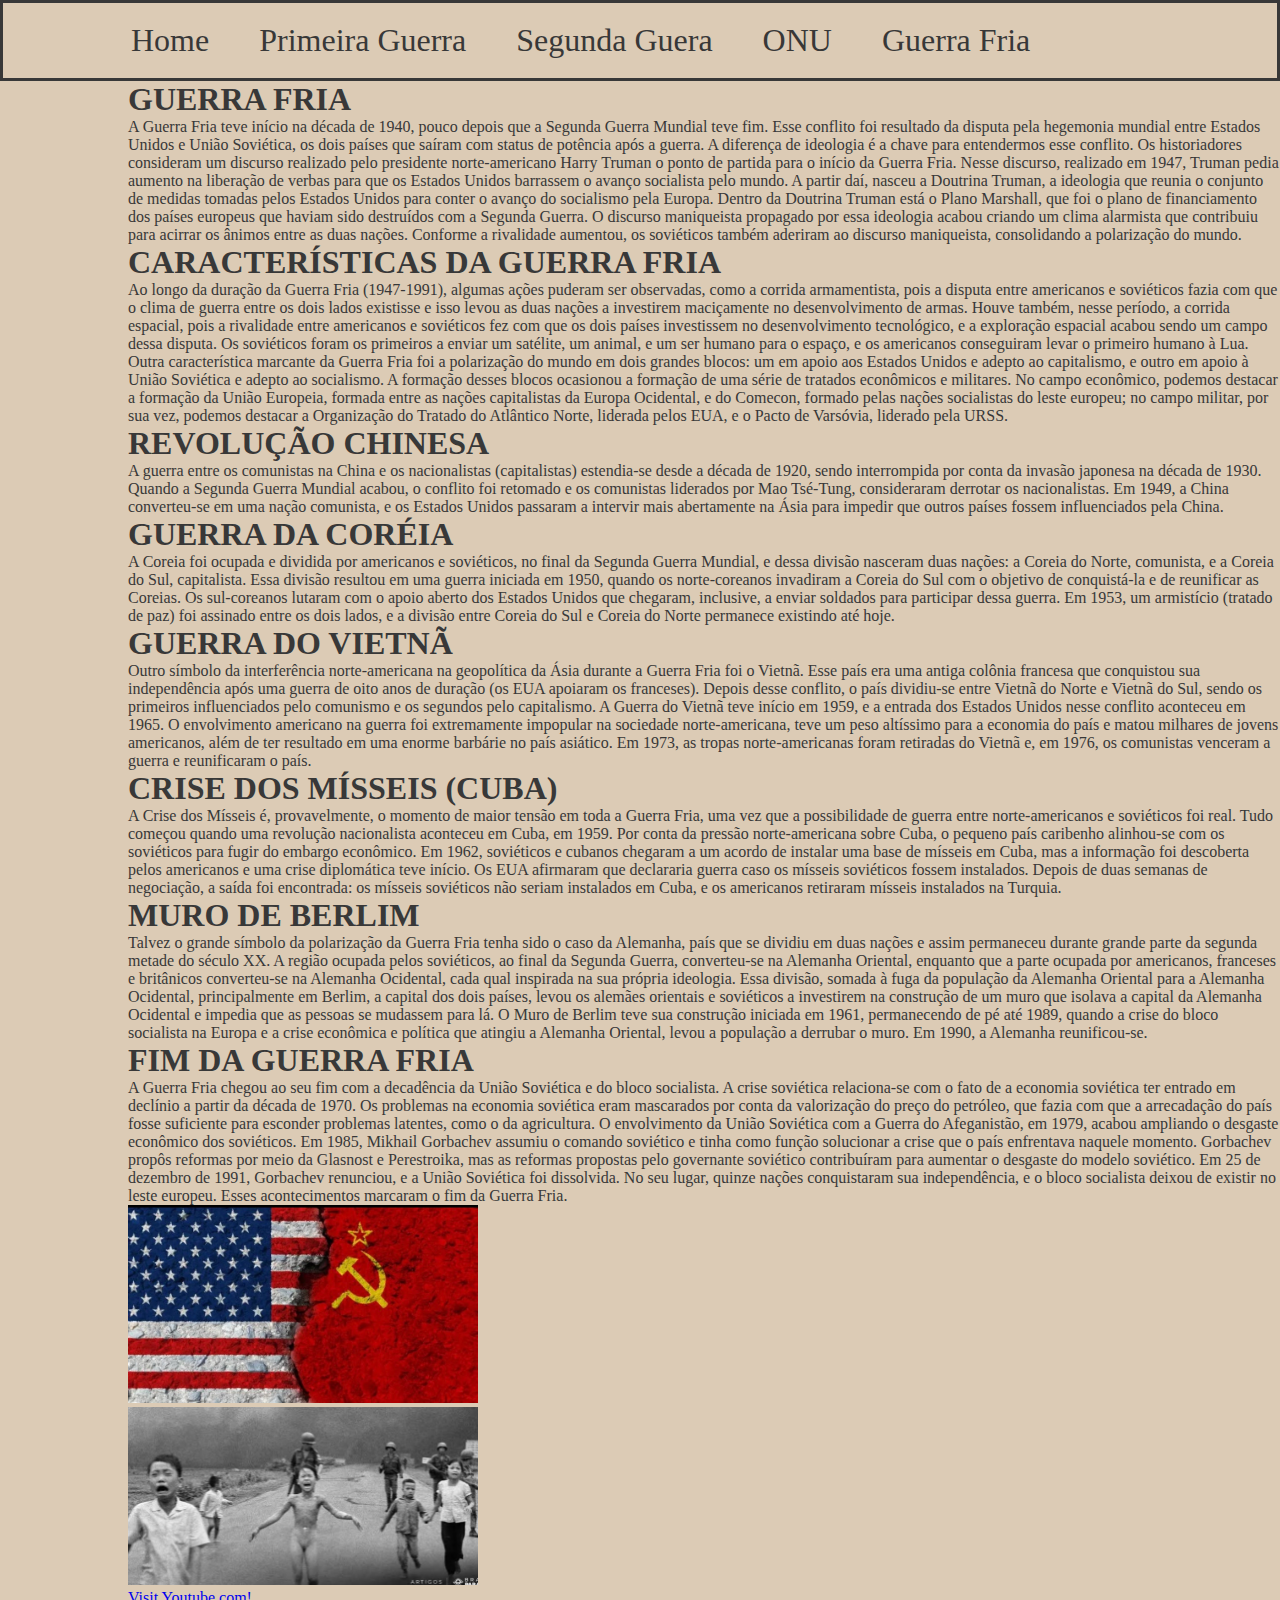
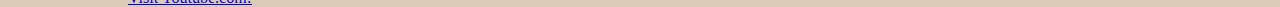
==== guerrafria.html @ 5b38fd81 "Add files via upload" ====
<!DOCTYPE html>
<html>

<head>
  <meta charset="utf-8">
  <meta name="viewport" content="width=device-width">
  <title>Projeto Web</title>
  <link href="css/style.css" rel="stylesheet" type="text/css" />
</head>

<body>
  <header class="cabecalho">
    <nav class="cabecalho__menu">
      <a class="cabecalho__menu__link" href="index.html"> Home </a>
      <a class="cabecalho__menu__link" href="primeiraguerra.html"> Primeira Guerra </a>
      <a class="cabecalho__menu__link" href="segundaguerra.html"> Segunda Guera </a>
      <a class="cabecalho__menu__link" href="onu.html"> ONU </a>
      <a class="cabecalho__menu__link" href="guerrafria.html"> Guerra Fria </a>
    </nav>
  </header>
  <main class="apresentacao">
    <section class="apresentacao_conteudo">
      <h1 class="apresentacao_conteudo_titulo"> GUERRA FRIA
      </h1>
      <p class="apresentacao_conteudo_texto"> A Guerra Fria teve início na década de 1940, pouco depois que a Segunda
        Guerra Mundial teve fim. Esse conflito foi resultado da disputa pela hegemonia mundial entre Estados Unidos e
        União Soviética, os dois países que saíram com status de potência após a guerra. A diferença de ideologia é a
        chave para entendermos esse conflito.
        Os historiadores consideram um discurso realizado pelo presidente norte-americano Harry Truman o ponto de
        partida para o início da Guerra Fria. Nesse discurso, realizado em 1947, Truman pedia aumento na liberação de
        verbas para que os Estados Unidos barrassem o avanço socialista pelo mundo. A partir daí, nasceu a Doutrina
        Truman, a ideologia que reunia o conjunto de medidas tomadas pelos Estados Unidos para conter o avanço do
        socialismo pela Europa. Dentro da Doutrina Truman está o Plano Marshall, que foi o plano de financiamento dos
        países europeus que haviam sido destruídos com a Segunda Guerra.
        O discurso maniqueista propagado por essa ideologia acabou criando um clima alarmista que contribuiu para
        acirrar os ânimos entre as duas nações. Conforme a rivalidade aumentou, os soviéticos também aderiram ao
        discurso maniqueista, consolidando a polarização do mundo.
      </p>
      <h1 class="apresentacao_conteudo_titulo">CARACTERÍSTICAS DA GUERRA FRIA
      </h1>
      <p class="apresentacao_conteudo_texto">Ao longo da duração da Guerra Fria (1947-1991), algumas ações puderam ser
        observadas, como a corrida armamentista, pois a disputa entre americanos e soviéticos fazia com que o clima de
        guerra entre os dois lados existisse e isso levou as duas nações a investirem maciçamente no desenvolvimento de
        armas.
        Houve também, nesse período, a corrida espacial, pois a rivalidade entre americanos e soviéticos fez com que os
        dois países investissem no desenvolvimento tecnológico, e a exploração espacial acabou sendo um campo dessa
        disputa. Os soviéticos foram os primeiros a enviar um satélite, um animal, e um ser humano para o espaço, e os
        americanos conseguiram levar o primeiro humano à Lua.
        Outra característica marcante da Guerra Fria foi a polarização do mundo em dois grandes blocos: um em apoio aos
        Estados Unidos e adepto ao capitalismo, e outro em apoio à União Soviética e adepto ao socialismo. A formação
        desses blocos ocasionou a formação de uma série de tratados econômicos e militares.
        No campo econômico, podemos destacar a formação da União Europeia, formada entre as nações capitalistas da
        Europa Ocidental, e do Comecon, formado pelas nações socialistas do leste europeu; no campo militar, por sua
        vez, podemos destacar a Organização do Tratado do Atlântico Norte, liderada pelos EUA, e o Pacto de Varsóvia,
        liderado pela URSS.
      </p>
      <h1 class="apresentacao_conteudo_titulo">REVOLUÇÃO CHINESA
      </h1>
      <p class="apresentacao_conteudo_texto">A guerra entre os comunistas na China e os nacionalistas (capitalistas)
        estendia-se desde a década de 1920, sendo interrompida por conta da invasão japonesa na década de 1930. Quando a
        Segunda Guerra Mundial acabou, o conflito foi retomado e os comunistas liderados por Mao Tsé-Tung, consideraram
        derrotar os nacionalistas. Em 1949, a China converteu-se em uma nação comunista, e os Estados Unidos passaram a
        intervir mais abertamente na Ásia para impedir que outros países fossem influenciados pela China.
        </h1>
      <h1 class="apresentacao_conteudo_titulo">GUERRA DA CORÉIA
      </h1>
      <p class="apresentacao_conteudo_texto">A Coreia foi ocupada e dividida por americanos e soviéticos, no final da
        Segunda Guerra Mundial, e dessa divisão nasceram duas nações: a Coreia do Norte, comunista, e a Coreia do Sul,
        capitalista. Essa divisão resultou em uma guerra iniciada em 1950, quando os norte-coreanos invadiram a Coreia
        do Sul com o objetivo de conquistá-la e de reunificar as Coreias.
        Os sul-coreanos lutaram com o apoio aberto dos Estados Unidos que chegaram, inclusive, a enviar soldados para
        participar dessa guerra. Em 1953, um armistício (tratado de paz) foi assinado entre os dois lados, e a divisão
        entre Coreia do Sul e Coreia do Norte permanece existindo até hoje.
        </h1>
      <h1 class="apresentacao_conteudo_titulo">GUERRA DO VIETNÃ
      </h1>
      <p class="apresentacao_conteudo_texto">Outro símbolo da interferência norte-americana na geopolítica da Ásia
        durante a Guerra Fria foi o Vietnã. Esse país era uma antiga colônia francesa que conquistou sua independência
        após uma guerra de oito anos de duração (os EUA apoiaram os franceses). Depois desse conflito, o país dividiu-se
        entre Vietnã do Norte e Vietnã do Sul, sendo os primeiros influenciados pelo comunismo e os segundos pelo
        capitalismo.
        A Guerra do Vietnã teve início em 1959, e a entrada dos Estados Unidos nesse conflito aconteceu em 1965. O
        envolvimento americano na guerra foi extremamente impopular na sociedade norte-americana, teve um peso altíssimo
        para a economia do país e matou milhares de jovens americanos, além de ter resultado em uma enorme barbárie no
        país asiático. Em 1973, as tropas norte-americanas foram retiradas do Vietnã e, em 1976, os comunistas venceram
        a guerra e reunificaram o país.
        </h1>
      <h1 class="apresentacao_conteudo_titulo">CRISE DOS MÍSSEIS (CUBA)
      </h1>
      <p class="apresentacao_conteudo_texto">A Crise dos Mísseis é, provavelmente, o momento de maior tensão em toda a
        Guerra Fria, uma vez que a possibilidade de guerra entre norte-americanos e soviéticos foi real. Tudo começou
        quando uma revolução nacionalista aconteceu em Cuba, em 1959. Por conta da pressão norte-americana sobre Cuba, o
        pequeno país caribenho alinhou-se com os soviéticos para fugir do embargo econômico.
        Em 1962, soviéticos e cubanos chegaram a um acordo de instalar uma base de mísseis em Cuba, mas a informação foi
        descoberta pelos americanos e uma crise diplomática teve início. Os EUA afirmaram que declararia guerra caso os
        mísseis soviéticos fossem instalados. Depois de duas semanas de negociação, a saída foi encontrada: os mísseis
        soviéticos não seriam instalados em Cuba, e os americanos retiraram mísseis instalados na Turquia.
        </h1>
      <h1 class="apresentacao_conteudo_titulo">MURO DE BERLIM
      </h1>
      <p class="apresentacao_conteudo_texto">Talvez o grande símbolo da polarização da Guerra Fria tenha sido o caso da
        Alemanha, país que se dividiu em duas nações e assim permaneceu durante grande parte da segunda metade do século
        XX. A região ocupada pelos soviéticos, ao final da Segunda Guerra, converteu-se na Alemanha Oriental, enquanto
        que a parte ocupada por americanos, franceses e britânicos converteu-se na Alemanha Ocidental, cada qual
        inspirada na sua própria ideologia.
        Essa divisão, somada à fuga da população da Alemanha Oriental para a Alemanha Ocidental, principalmente em
        Berlim, a capital dos dois países, levou os alemães orientais e soviéticos a investirem na construção de um muro
        que isolava a capital da Alemanha Ocidental e impedia que as pessoas se mudassem para lá.
        O Muro de Berlim teve sua construção iniciada em 1961, permanecendo de pé até 1989, quando a crise do bloco
        socialista na Europa e a crise econômica e política que atingiu a Alemanha Oriental, levou a população a
        derrubar o muro. Em 1990, a Alemanha reunificou-se.
        </h1>
      <h1 class="apresentacao_conteudo_titulo">FIM DA GUERRA FRIA
      </h1>
      <p class="apresentacao_conteudo_texto">A Guerra Fria chegou ao seu fim com a decadência da União Soviética e do
        bloco socialista. A crise soviética relaciona-se com o fato de a economia soviética ter entrado em declínio a
        partir da década de 1970.
        Os problemas na economia soviética eram mascarados por conta da valorização do preço do petróleo, que fazia com
        que a arrecadação do país fosse suficiente para esconder problemas latentes, como o da agricultura. O
        envolvimento da União Soviética com a Guerra do Afeganistão, em 1979, acabou ampliando o desgaste econômico dos
        soviéticos.
        Em 1985, Mikhail Gorbachev assumiu o comando soviético e tinha como função solucionar a crise que o país
        enfrentava naquele momento. Gorbachev propôs reformas por meio da Glasnost e Perestroika, mas as reformas
        propostas pelo governante soviético contribuíram para aumentar o desgaste do modelo soviético.
        Em 25 de dezembro de 1991, Gorbachev renunciou, e a União Soviética foi dissolvida. No seu lugar, quinze nações
        conquistaram sua independência, e o bloco socialista deixou de existir no leste europeu. Esses acontecimentos
        marcaram o fim da Guerra Fria.
      </p>
<img src="img/IMG_2889.jpeg" width="350px"><br>
      <img src="img/IMG_2893.jpeg" width="350px"><br>
      <a href="https://youtu.be/eQ08AS5ZHQQ">Visit Youtube.com!</a>
    </section>
    
</body>

</html>
---- css/style.css ----
html {
    height: 100%;
    width: 100%;
}

:root {
    --fonte-titulo: "Open Sans";
    --fonte-texto: "Open Sans", "sans-serif";
    --cor-titulo: white(80, 220, 20);
    --fundo-titulo: black(25, 90, 220);
}

* {
    margin: 0;
    padding: 0;
}

body {
    box-sizing: border-box;
    background-color: #dccbb5;
    color: #383838;
}

.cabecalho {
    padding: 1.5% 0% 1.5% 10%;
    background-image: linear-gradient(var(--fundo-titulo), #c7bb8f);
    border: solid;
    border-color: rgb(56, 56, 56);
}

.cabecalho__menu {
    display: flex;
    gap: 50px;
}

.cabecalho__menu__link {
    font-family: var(--fonte-titulo);
    font-size: 2.0rem;
    font-weight: 500;
    color: var(--cor-titulo);
    text-decoration: none;
}

.apresentacao {
    padding: 0% 0% 0% 10%;
    display: flex;
    align-items: center;
    gap: 50px;
}

.apresentacao__conteudo {
    width: 50%;
    display: flex;
    flex-direction: column;
    gap: 40px;
}

.apresentacao__conteudo__titulo {
    padding: 2% 0% 0% 10%;
    font-size: 2.50rem;
    text-align: center;
    font-family: var(--fonte-titulo);
    color: var(--cor-titulo);
    font-weight: 500;
}

.apresentacao__conteudo__texto {
    font-size: 1.5rem;
    font-family: var(--fonte-texto);

    text-align: justify;
}

.apresentacao__imagem {
    padding: 5% 0% 0% 0%;
    width: 40%;
}

.rodape {
    margin-top: 2%;
    padding-top: 1%;
    padding-bottom: 1%;
    font-size: 1.5rem;
    font-weight: 300;
    font-family: var(--fonte-titulo);
    color: var(--cor-titulo);
    background-image: linear-gradient(white, var(--fundo-titulo));
    text-align: center;
}

@media (max-width:1200px) {
    .cabecalho {
        padding: 1%;
    }

    .cabecalho__menu {
        justify-content: center;
    }

    .cabecalho__menu__link {
        font-family: var(--fonte-titulo);
        font-size: 1.6rem;
        font-weight: 400;
    }

    .apresentacao {
        flex-direction: column-reverse;
        padding: 5%;
    }

    .apresentacao__conteudo__titulo {
        padding: 0% 0% 0% 0%;
        font-size: 1.8rem;
    }

    .apresentacao__conteudo {
        width: auto;
    }

    .apresentacao__conteudo__texto {
        font-size: 1.2rem;
    }

    .apresentacao__imagem {
        padding: 1% 0% 0% 0%;
        width: 50%;
    }

    .rodape {
        font-size: 1.2rem;
        font-weight: 200;
    }
}
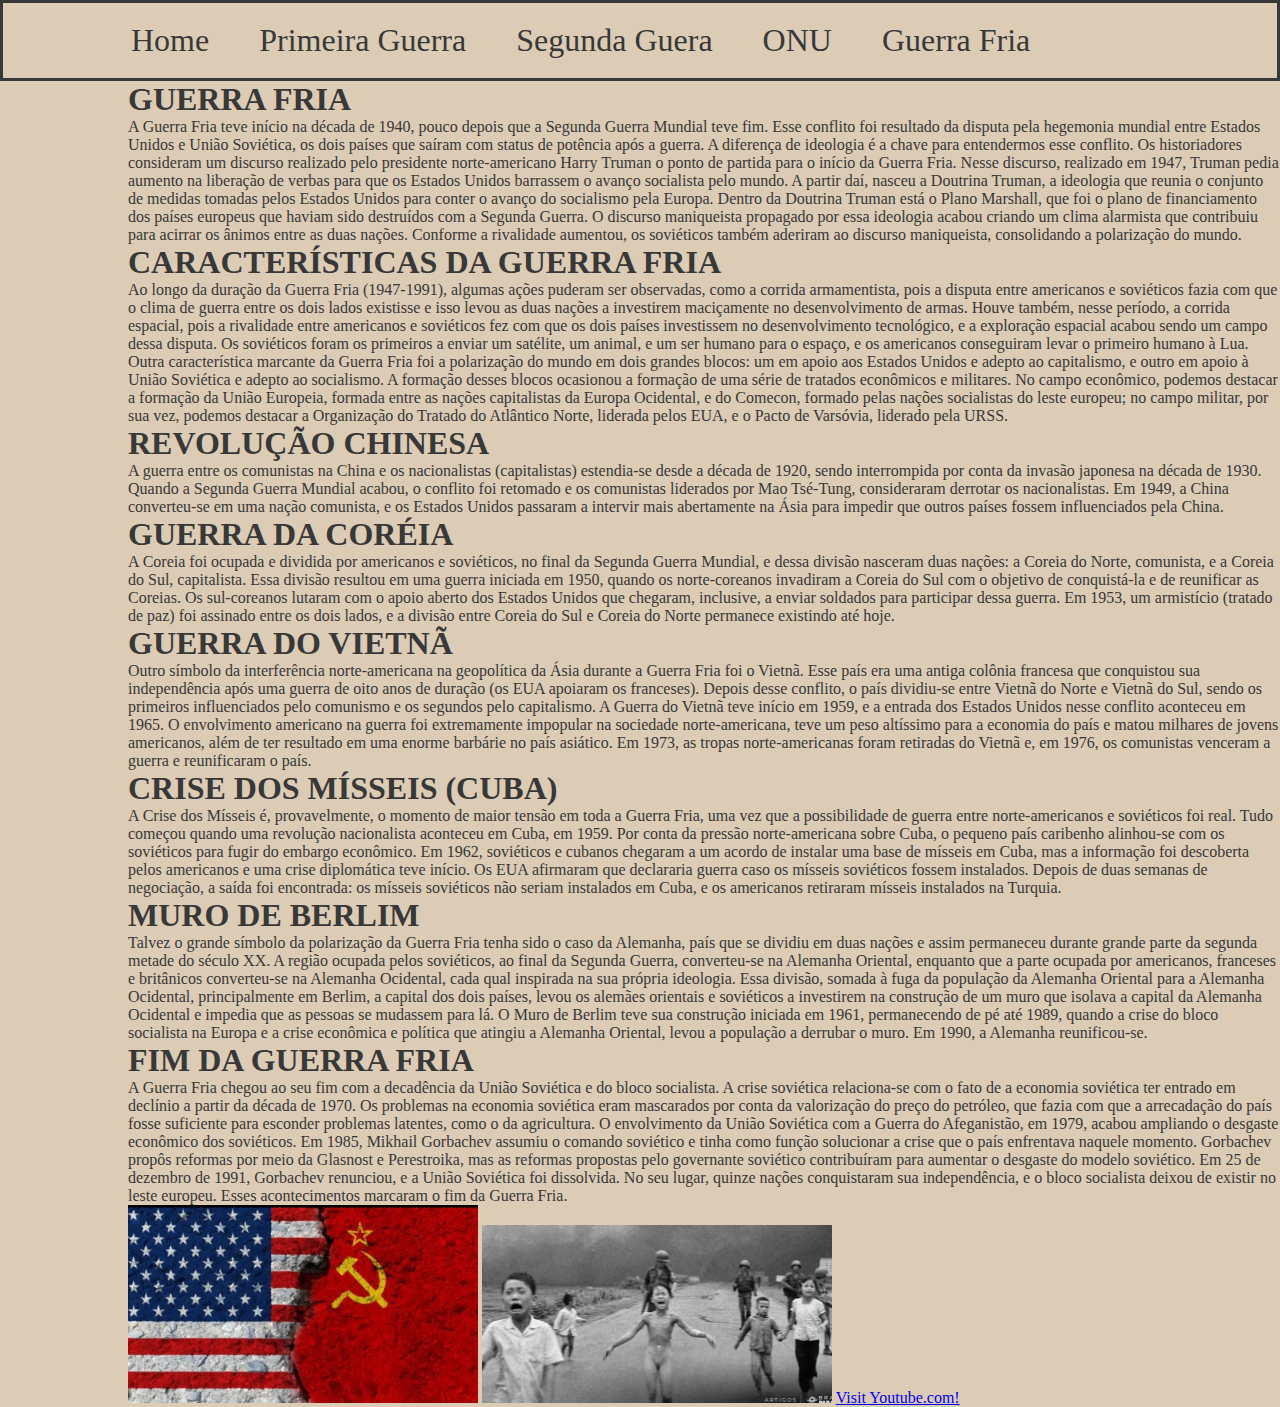
==== commit ce42e8f6: "Add files via upload" ====
--- a/guerrafria.html
+++ b/guerrafria.html
@@ -126,8 +126,8 @@
         conquistaram sua independência, e o bloco socialista deixou de existir no leste europeu. Esses acontecimentos
         marcaram o fim da Guerra Fria.
       </p>
-<img src="img/IMG_2889.jpeg" width="350px"><br>
-      <img src="img/IMG_2893.jpeg" width="350px"><br>
+<img src="img/IMG_2889.jpeg" width="350px">
+      <img src="img/IMG_2893.jpeg" width="350px">
       <a href="https://youtu.be/eQ08AS5ZHQQ">Visit Youtube.com!</a>
     </section>
     
